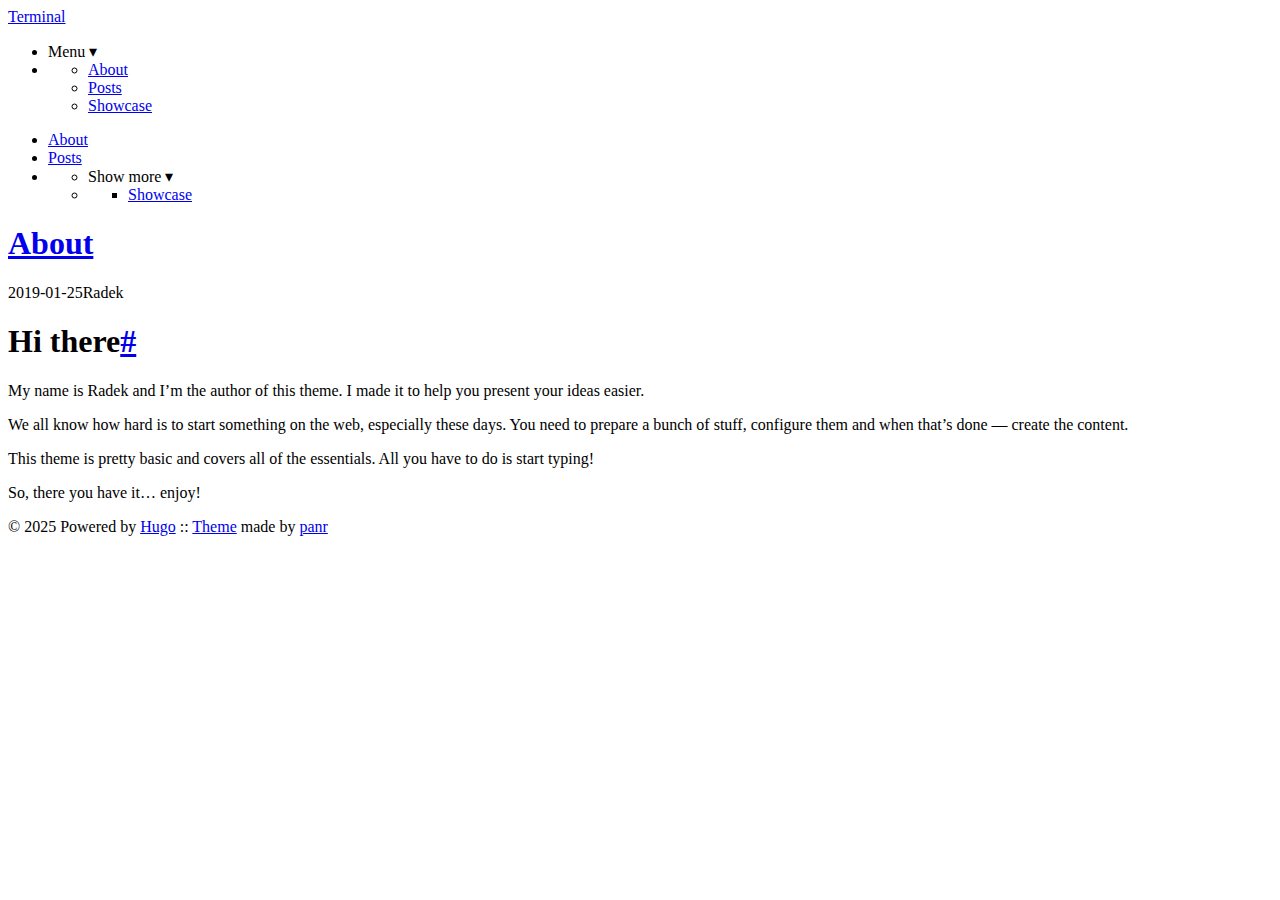
==== docs/about/index.html @ f637b0ac "inital commit" ====
<!DOCTYPE html>
<html lang="en">
<head><script src="/wanderandwisk/livereload.js?mindelay=10&amp;v=2&amp;port=1313&amp;path=wanderandwisk/livereload" data-no-instant defer></script>
  
    <title>About :: Terminal</title>
  
  <meta http-equiv="content-type" content="text/html; charset=utf-8">
<meta name="viewport" content="width=device-width, initial-scale=1.0">
<meta name="description" content="Hi there My name is Radek and I&rsquo;m the author of this theme. I made it to help you present your ideas easier.
We all know how hard is to start something on the web, especially these days. You need to prepare a bunch of stuff, configure them and when that’s done — create the content.
This theme is pretty basic and covers all of the essentials. All you have to do is start typing!
" />
<meta name="keywords" content="" />

  <meta name="robots" content="noodp" />

<link rel="canonical" href="http://localhost:1313/wanderandwisk/about/" />





  
  <link rel="stylesheet" href="http://localhost:1313/wanderandwisk/css/buttons.min.2bc533403a27dfe0e93105a92502b42ce4587e2e4a87d9f7d349e51e16e09478.css">

  
  <link rel="stylesheet" href="http://localhost:1313/wanderandwisk/css/code.min.00125962708925857e7b66dbc58391d55be1191a3d0ce2034de8c9cd2c481c36.css">

  
  <link rel="stylesheet" href="http://localhost:1313/wanderandwisk/css/fonts.min.4881f0c525f3ce2a1864fb6e96676396cebe1e6fcef1933e8e1dde7041004fb5.css">

  
  <link rel="stylesheet" href="http://localhost:1313/wanderandwisk/css/footer.min.2e3eb191baee58dd05a9f0104ac1fab0827bca7c64dafe0b2579f934c33a1d69.css">

  
  <link rel="stylesheet" href="http://localhost:1313/wanderandwisk/css/gist.min.a751e8b0abe1ba8bc53ced52a38b19d8950fe78ca29454ea8c2595cf26aad5c0.css">

  
  <link rel="stylesheet" href="http://localhost:1313/wanderandwisk/css/header.min.b6fb4423cf82a9f9d7abc9cd010223fa3d70a6526a3f28f8e17d814c06e18f9e.css">

  
  <link rel="stylesheet" href="http://localhost:1313/wanderandwisk/css/main.min.fe8dc560fccb53a458b0db19ccb7b265764ac46b68596b7e099c6793054dd457.css">

  
  <link rel="stylesheet" href="http://localhost:1313/wanderandwisk/css/menu.min.83637a90d903026bc280d3f82f96ceb06c5fc72b7c1a8d686afb5bbf818a29f7.css">

  
  <link rel="stylesheet" href="http://localhost:1313/wanderandwisk/css/pagination.min.82f6400eae7c7c6dc3c866733c2ec0579e4089608fea69400ff85b3880aa0d3c.css">

  
  <link rel="stylesheet" href="http://localhost:1313/wanderandwisk/css/post.min.fc74ca360273c1d828da3c02b8174eba435607b369d98418ccc6f2243cd4e75d.css">

  
  <link rel="stylesheet" href="http://localhost:1313/wanderandwisk/css/prism.min.9023bbc24533d09e97a51a0a42a5a7bfe4c591ae167c5551fb1d2191d11977c0.css">

  
  <link rel="stylesheet" href="http://localhost:1313/wanderandwisk/css/syntax.min.cc789ed9377260d7949ea4c18781fc58959a89287210fe4edbff44ebfc1511b6.css">

  
  <link rel="stylesheet" href="http://localhost:1313/wanderandwisk/css/terminal.min.4b367d85d0d0061435650561285afed36c46a7cf8dc6d7ed5642d98e589fa622.css">

  
  <link rel="stylesheet" href="http://localhost:1313/wanderandwisk/css/terms.min.b81791663c3790e738e571cdbf802312390d30e4b1d8dc9d814a5b5454d0ac11.css">







<link rel="shortcut icon" href="http://localhost:1313/wanderandwisk/favicon.png">
<link rel="apple-touch-icon" href="http://localhost:1313/wanderandwisk/apple-touch-icon.png">


<meta name="twitter:card" content="summary" />

  
    <meta name="twitter:site" content="" />
  
    <meta name="twitter:creator" content="Radek" />



<meta property="og:locale" content="en" />
<meta property="og:type" content="article" />
<meta property="og:title" content="About">
<meta property="og:description" content="Hi there My name is Radek and I&rsquo;m the author of this theme. I made it to help you present your ideas easier.
We all know how hard is to start something on the web, especially these days. You need to prepare a bunch of stuff, configure them and when that’s done — create the content.
This theme is pretty basic and covers all of the essentials. All you have to do is start typing!
" />
<meta property="og:url" content="http://localhost:1313/wanderandwisk/about/" />
<meta property="og:site_name" content="Terminal" />

  <meta property="og:image" content="http://localhost:1313/wanderandwisk/og-image.png">

<meta property="og:image:width" content="1200">
<meta property="og:image:height" content="627">


  <meta property="article:published_time" content="2019-01-25 00:00:00 &#43;0000 UTC" />












</head>
<body>


<div class="container full">

  <header class="header">
  <div class="header__inner">
    <div class="header__logo">
      <a href="http://localhost:1313/wanderandwisk/">
  <div class="logo">
    Terminal
  </div>
</a>

    </div>
    
      <ul class="menu menu--mobile">
  <li class="menu__trigger">Menu&nbsp;▾</li>
  <li>
    <ul class="menu__dropdown">
      
        
          <li><a href="http://localhost:1313/wanderandwisk/about">About</a></li>
        
      
        
          <li><a href="http://localhost:1313/wanderandwisk/posts/">Posts</a></li>
        
      
        
          <li><a href="http://localhost:1313/wanderandwisk/showcase">Showcase</a></li>
        
      
      
    </ul>
  </li>
</ul>

    
    
  </div>
  
    <nav class="navigation-menu">
  <ul class="navigation-menu__inner menu--desktop">
    
      
        
          <li><a href="http://localhost:1313/wanderandwisk/about" >About</a></li>
        
      
        
          <li><a href="http://localhost:1313/wanderandwisk/posts/" >Posts</a></li>
        
      
      
        <li>
          <ul class="menu">
            <li class="menu__trigger">Show more&nbsp;▾</li>
            <li>
              <ul class="menu__dropdown">
                
                  
                    <li><a href="http://localhost:1313/wanderandwisk/showcase" >Showcase</a></li>
                  
                
              </ul>
            </li>
          </ul>
        </li>
      
    
  </ul>
</nav>

  
</header>


  <div class="content">
    
<article class="post">
  <h1 class="post-title">
    <a href="http://localhost:1313/wanderandwisk/about/">About</a>
  </h1>
  <div class="post-meta"><time class="post-date">2019-01-25</time><span class="post-author">Radek</span></div>

  
  


  

  <div class="post-content"><div>
        <h1 id="hi-there">Hi there<a href="#hi-there" class="hanchor" ariaLabel="Anchor">#</a> </h1>
<p>My name is Radek and I&rsquo;m the author of this theme. I made it to help you present your ideas easier.</p>
<p>We all know how hard is to start something on the web, especially these days. You need to prepare a bunch of stuff, configure them and when that’s done — create the content.</p>
<p>This theme is pretty basic and covers all of the essentials. All you have to do is start typing!</p>
<p>So, there you have it&hellip; enjoy!</p>

      </div></div>

  

  
    

  
</article>

  </div>

  
    <footer class="footer">
  <div class="footer__inner">
    
      <div class="copyright">
        <span>© 2025 Powered by <a href="https://gohugo.io">Hugo</a></span>
    
      <span>:: <a href="https://github.com/panr/hugo-theme-terminal" target="_blank">Theme</a> made by <a href="https://github.com/panr" target="_blank">panr</a></span>
      </div>
  </div>
</footer>






<script type="text/javascript" src="http://localhost:1313/wanderandwisk/wanderandwisk/bundle.min.js"></script>





  
</div>

</body>
</html>
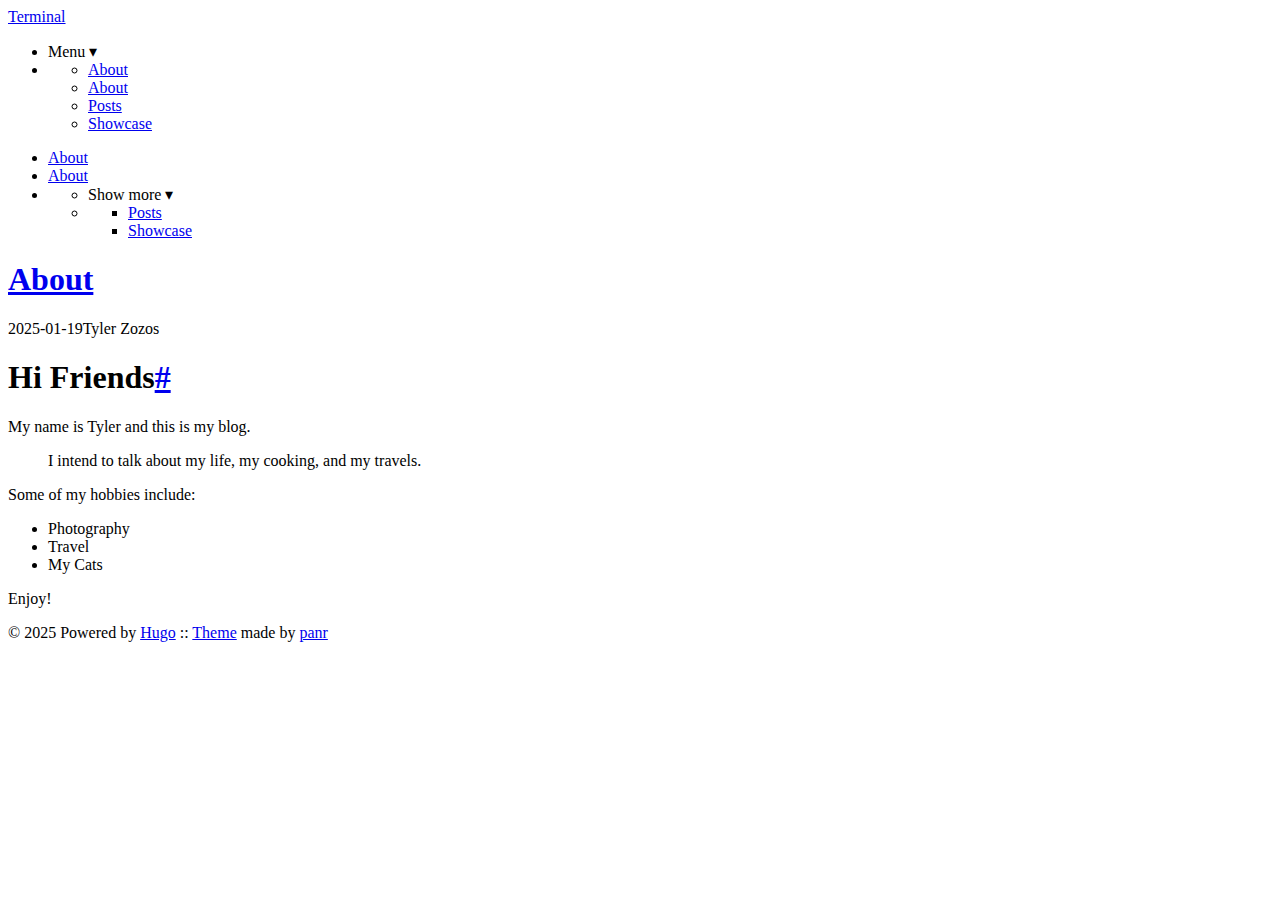
==== commit 6debdc20: "inital commit" ====
--- a/docs/about/index.html
+++ b/docs/about/index.html
@@ -1,75 +1,76 @@
 <!DOCTYPE html>
 <html lang="en">
-<head><script src="/wanderandwisk/livereload.js?mindelay=10&amp;v=2&amp;port=1313&amp;path=wanderandwisk/livereload" data-no-instant defer></script>
+<head>
   
     <title>About :: Terminal</title>
   
   <meta http-equiv="content-type" content="text/html; charset=utf-8">
 <meta name="viewport" content="width=device-width, initial-scale=1.0">
-<meta name="description" content="Hi there My name is Radek and I&rsquo;m the author of this theme. I made it to help you present your ideas easier.
-We all know how hard is to start something on the web, especially these days. You need to prepare a bunch of stuff, configure them and when that’s done — create the content.
-This theme is pretty basic and covers all of the essentials. All you have to do is start typing!
+<meta name="description" content="Hi Friends My name is Tyler and this is my blog.
+I intend to talk about my life, my cooking, and my travels.
+Some of my hobbies include:
+Photography Travel My Cats Enjoy!
 " />
 <meta name="keywords" content="" />
 
   <meta name="robots" content="noodp" />
 
-<link rel="canonical" href="http://localhost:1313/wanderandwisk/about/" />
-
-
-
-
-
-  
-  <link rel="stylesheet" href="http://localhost:1313/wanderandwisk/css/buttons.min.2bc533403a27dfe0e93105a92502b42ce4587e2e4a87d9f7d349e51e16e09478.css">
-
-  
-  <link rel="stylesheet" href="http://localhost:1313/wanderandwisk/css/code.min.00125962708925857e7b66dbc58391d55be1191a3d0ce2034de8c9cd2c481c36.css">
-
-  
-  <link rel="stylesheet" href="http://localhost:1313/wanderandwisk/css/fonts.min.4881f0c525f3ce2a1864fb6e96676396cebe1e6fcef1933e8e1dde7041004fb5.css">
-
-  
-  <link rel="stylesheet" href="http://localhost:1313/wanderandwisk/css/footer.min.2e3eb191baee58dd05a9f0104ac1fab0827bca7c64dafe0b2579f934c33a1d69.css">
-
-  
-  <link rel="stylesheet" href="http://localhost:1313/wanderandwisk/css/gist.min.a751e8b0abe1ba8bc53ced52a38b19d8950fe78ca29454ea8c2595cf26aad5c0.css">
-
-  
-  <link rel="stylesheet" href="http://localhost:1313/wanderandwisk/css/header.min.b6fb4423cf82a9f9d7abc9cd010223fa3d70a6526a3f28f8e17d814c06e18f9e.css">
-
-  
-  <link rel="stylesheet" href="http://localhost:1313/wanderandwisk/css/main.min.fe8dc560fccb53a458b0db19ccb7b265764ac46b68596b7e099c6793054dd457.css">
-
-  
-  <link rel="stylesheet" href="http://localhost:1313/wanderandwisk/css/menu.min.83637a90d903026bc280d3f82f96ceb06c5fc72b7c1a8d686afb5bbf818a29f7.css">
-
-  
-  <link rel="stylesheet" href="http://localhost:1313/wanderandwisk/css/pagination.min.82f6400eae7c7c6dc3c866733c2ec0579e4089608fea69400ff85b3880aa0d3c.css">
-
-  
-  <link rel="stylesheet" href="http://localhost:1313/wanderandwisk/css/post.min.fc74ca360273c1d828da3c02b8174eba435607b369d98418ccc6f2243cd4e75d.css">
-
-  
-  <link rel="stylesheet" href="http://localhost:1313/wanderandwisk/css/prism.min.9023bbc24533d09e97a51a0a42a5a7bfe4c591ae167c5551fb1d2191d11977c0.css">
-
-  
-  <link rel="stylesheet" href="http://localhost:1313/wanderandwisk/css/syntax.min.cc789ed9377260d7949ea4c18781fc58959a89287210fe4edbff44ebfc1511b6.css">
-
-  
-  <link rel="stylesheet" href="http://localhost:1313/wanderandwisk/css/terminal.min.4b367d85d0d0061435650561285afed36c46a7cf8dc6d7ed5642d98e589fa622.css">
-
-  
-  <link rel="stylesheet" href="http://localhost:1313/wanderandwisk/css/terms.min.b81791663c3790e738e571cdbf802312390d30e4b1d8dc9d814a5b5454d0ac11.css">
-
-
-
-
-
-
-
-<link rel="shortcut icon" href="http://localhost:1313/wanderandwisk/favicon.png">
-<link rel="apple-touch-icon" href="http://localhost:1313/wanderandwisk/apple-touch-icon.png">
+<link rel="canonical" href="https://zozost44.github.io/wanderandwisk/about/" />
+
+
+
+
+
+  
+  <link rel="stylesheet" href="https://zozost44.github.io/wanderandwisk/css/buttons.min.2bc533403a27dfe0e93105a92502b42ce4587e2e4a87d9f7d349e51e16e09478.css">
+
+  
+  <link rel="stylesheet" href="https://zozost44.github.io/wanderandwisk/css/code.min.00125962708925857e7b66dbc58391d55be1191a3d0ce2034de8c9cd2c481c36.css">
+
+  
+  <link rel="stylesheet" href="https://zozost44.github.io/wanderandwisk/css/fonts.min.4881f0c525f3ce2a1864fb6e96676396cebe1e6fcef1933e8e1dde7041004fb5.css">
+
+  
+  <link rel="stylesheet" href="https://zozost44.github.io/wanderandwisk/css/footer.min.2e3eb191baee58dd05a9f0104ac1fab0827bca7c64dafe0b2579f934c33a1d69.css">
+
+  
+  <link rel="stylesheet" href="https://zozost44.github.io/wanderandwisk/css/gist.min.a751e8b0abe1ba8bc53ced52a38b19d8950fe78ca29454ea8c2595cf26aad5c0.css">
+
+  
+  <link rel="stylesheet" href="https://zozost44.github.io/wanderandwisk/css/header.min.b6fb4423cf82a9f9d7abc9cd010223fa3d70a6526a3f28f8e17d814c06e18f9e.css">
+
+  
+  <link rel="stylesheet" href="https://zozost44.github.io/wanderandwisk/css/main.min.fe8dc560fccb53a458b0db19ccb7b265764ac46b68596b7e099c6793054dd457.css">
+
+  
+  <link rel="stylesheet" href="https://zozost44.github.io/wanderandwisk/css/menu.min.83637a90d903026bc280d3f82f96ceb06c5fc72b7c1a8d686afb5bbf818a29f7.css">
+
+  
+  <link rel="stylesheet" href="https://zozost44.github.io/wanderandwisk/css/pagination.min.82f6400eae7c7c6dc3c866733c2ec0579e4089608fea69400ff85b3880aa0d3c.css">
+
+  
+  <link rel="stylesheet" href="https://zozost44.github.io/wanderandwisk/css/post.min.fc74ca360273c1d828da3c02b8174eba435607b369d98418ccc6f2243cd4e75d.css">
+
+  
+  <link rel="stylesheet" href="https://zozost44.github.io/wanderandwisk/css/prism.min.9023bbc24533d09e97a51a0a42a5a7bfe4c591ae167c5551fb1d2191d11977c0.css">
+
+  
+  <link rel="stylesheet" href="https://zozost44.github.io/wanderandwisk/css/syntax.min.cc789ed9377260d7949ea4c18781fc58959a89287210fe4edbff44ebfc1511b6.css">
+
+  
+  <link rel="stylesheet" href="https://zozost44.github.io/wanderandwisk/css/terminal.min.4b367d85d0d0061435650561285afed36c46a7cf8dc6d7ed5642d98e589fa622.css">
+
+  
+  <link rel="stylesheet" href="https://zozost44.github.io/wanderandwisk/css/terms.min.b81791663c3790e738e571cdbf802312390d30e4b1d8dc9d814a5b5454d0ac11.css">
+
+
+<link rel="stylesheet" href="https://zozost44.github.io/wanderandwisk/terminal.css">
+
+
+
+
+<link rel="shortcut icon" href="https://zozost44.github.io/wanderandwisk/favicon.png">
+<link rel="apple-touch-icon" href="https://zozost44.github.io/wanderandwisk/apple-touch-icon.png">
 
 
 <meta name="twitter:card" content="summary" />
@@ -77,27 +78,28 @@
   
     <meta name="twitter:site" content="" />
   
-    <meta name="twitter:creator" content="Radek" />
+    <meta name="twitter:creator" content="Tyler Zozos" />
 
 
 
 <meta property="og:locale" content="en" />
 <meta property="og:type" content="article" />
 <meta property="og:title" content="About">
-<meta property="og:description" content="Hi there My name is Radek and I&rsquo;m the author of this theme. I made it to help you present your ideas easier.
-We all know how hard is to start something on the web, especially these days. You need to prepare a bunch of stuff, configure them and when that’s done — create the content.
-This theme is pretty basic and covers all of the essentials. All you have to do is start typing!
+<meta property="og:description" content="Hi Friends My name is Tyler and this is my blog.
+I intend to talk about my life, my cooking, and my travels.
+Some of my hobbies include:
+Photography Travel My Cats Enjoy!
 " />
-<meta property="og:url" content="http://localhost:1313/wanderandwisk/about/" />
+<meta property="og:url" content="https://zozost44.github.io/wanderandwisk/about/" />
 <meta property="og:site_name" content="Terminal" />
 
-  <meta property="og:image" content="http://localhost:1313/wanderandwisk/og-image.png">
+  <meta property="og:image" content="https://zozost44.github.io/wanderandwisk/og-image.png">
 
 <meta property="og:image:width" content="1200">
 <meta property="og:image:height" content="627">
 
 
-  <meta property="article:published_time" content="2019-01-25 00:00:00 &#43;0000 UTC" />
+  <meta property="article:published_time" content="2025-01-19 00:00:00 &#43;0000 UTC" />
 
 
 
@@ -119,7 +121,7 @@
   <header class="header">
   <div class="header__inner">
     <div class="header__logo">
-      <a href="http://localhost:1313/wanderandwisk/">
+      <a href="https://zozost44.github.io/wanderandwisk/">
   <div class="logo">
     Terminal
   </div>
@@ -133,15 +135,19 @@
     <ul class="menu__dropdown">
       
         
-          <li><a href="http://localhost:1313/wanderandwisk/about">About</a></li>
-        
-      
-        
-          <li><a href="http://localhost:1313/wanderandwisk/posts/">Posts</a></li>
-        
-      
-        
-          <li><a href="http://localhost:1313/wanderandwisk/showcase">Showcase</a></li>
+          <li><a href="https://zozost44.github.io/wanderandwisk/about/">About</a></li>
+        
+      
+        
+          <li><a href="https://zozost44.github.io/wanderandwisk/about">About</a></li>
+        
+      
+        
+          <li><a href="https://zozost44.github.io/wanderandwisk/posts/">Posts</a></li>
+        
+      
+        
+          <li><a href="https://zozost44.github.io/wanderandwisk/showcase">Showcase</a></li>
         
       
       
@@ -158,11 +164,11 @@
     
       
         
-          <li><a href="http://localhost:1313/wanderandwisk/about" >About</a></li>
-        
-      
-        
-          <li><a href="http://localhost:1313/wanderandwisk/posts/" >Posts</a></li>
+          <li><a href="https://zozost44.github.io/wanderandwisk/about/" >About</a></li>
+        
+      
+        
+          <li><a href="https://zozost44.github.io/wanderandwisk/about" >About</a></li>
         
       
       
@@ -173,7 +179,11 @@
               <ul class="menu__dropdown">
                 
                   
-                    <li><a href="http://localhost:1313/wanderandwisk/showcase" >Showcase</a></li>
+                    <li><a href="https://zozost44.github.io/wanderandwisk/posts/" >Posts</a></li>
+                  
+                
+                  
+                    <li><a href="https://zozost44.github.io/wanderandwisk/showcase" >Showcase</a></li>
                   
                 
               </ul>
@@ -193,9 +203,9 @@
     
 <article class="post">
   <h1 class="post-title">
-    <a href="http://localhost:1313/wanderandwisk/about/">About</a>
+    <a href="https://zozost44.github.io/wanderandwisk/about/">About</a>
   </h1>
-  <div class="post-meta"><time class="post-date">2019-01-25</time><span class="post-author">Radek</span></div>
+  <div class="post-meta"><time class="post-date">2025-01-19</time><span class="post-author">Tyler Zozos</span></div>
 
   
   
@@ -204,11 +214,18 @@
   
 
   <div class="post-content"><div>
-        <h1 id="hi-there">Hi there<a href="#hi-there" class="hanchor" ariaLabel="Anchor">#</a> </h1>
-<p>My name is Radek and I&rsquo;m the author of this theme. I made it to help you present your ideas easier.</p>
-<p>We all know how hard is to start something on the web, especially these days. You need to prepare a bunch of stuff, configure them and when that’s done — create the content.</p>
-<p>This theme is pretty basic and covers all of the essentials. All you have to do is start typing!</p>
-<p>So, there you have it&hellip; enjoy!</p>
+        <h1 id="hi-friends">Hi Friends<a href="#hi-friends" class="hanchor" ariaLabel="Anchor">#</a> </h1>
+<p>My name is Tyler and this is my blog.</p>
+<blockquote>
+<p>I intend to talk about my life, my cooking, and my travels.</p>
+</blockquote>
+<p>Some of my hobbies include:</p>
+<ul>
+<li>Photography</li>
+<li>Travel</li>
+<li>My Cats</li>
+</ul>
+<p>Enjoy!</p>
 
       </div></div>
 
@@ -239,7 +256,7 @@
 
 
 
-<script type="text/javascript" src="http://localhost:1313/wanderandwisk/wanderandwisk/bundle.min.js"></script>
+<script type="text/javascript" src="https://zozost44.github.io/wanderandwisk/wanderandwisk/bundle.min.js"></script>
 
 
 
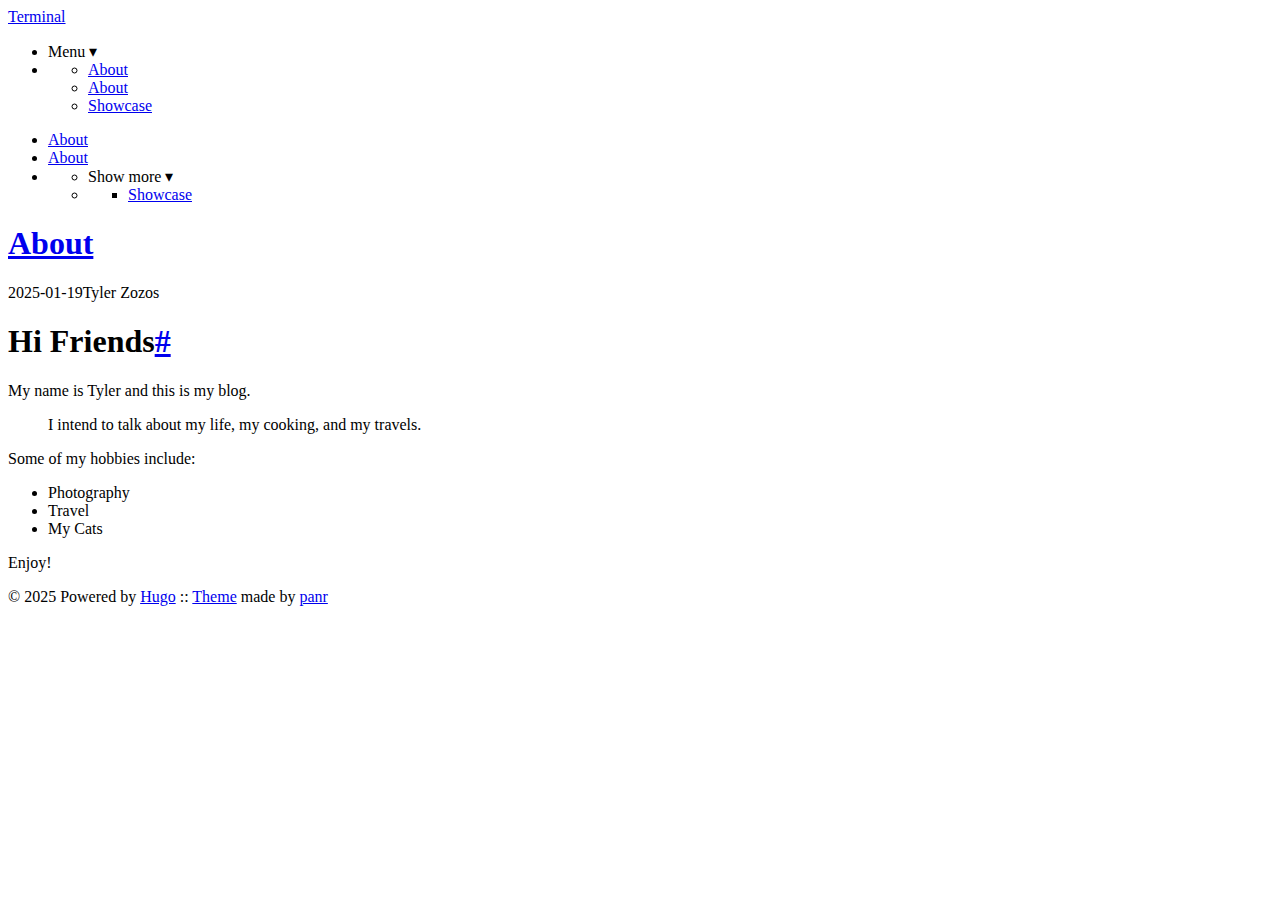
==== commit 702cfddc: "inital commit" ====
--- a/docs/about/index.html
+++ b/docs/about/index.html
@@ -143,10 +143,6 @@
         
       
         
-          <li><a href="https://zozost44.github.io/wanderandwisk/posts/">Posts</a></li>
-        
-      
-        
           <li><a href="https://zozost44.github.io/wanderandwisk/showcase">Showcase</a></li>
         
       
@@ -177,10 +173,6 @@
             <li class="menu__trigger">Show more&nbsp;▾</li>
             <li>
               <ul class="menu__dropdown">
-                
-                  
-                    <li><a href="https://zozost44.github.io/wanderandwisk/posts/" >Posts</a></li>
-                  
                 
                   
                     <li><a href="https://zozost44.github.io/wanderandwisk/showcase" >Showcase</a></li>
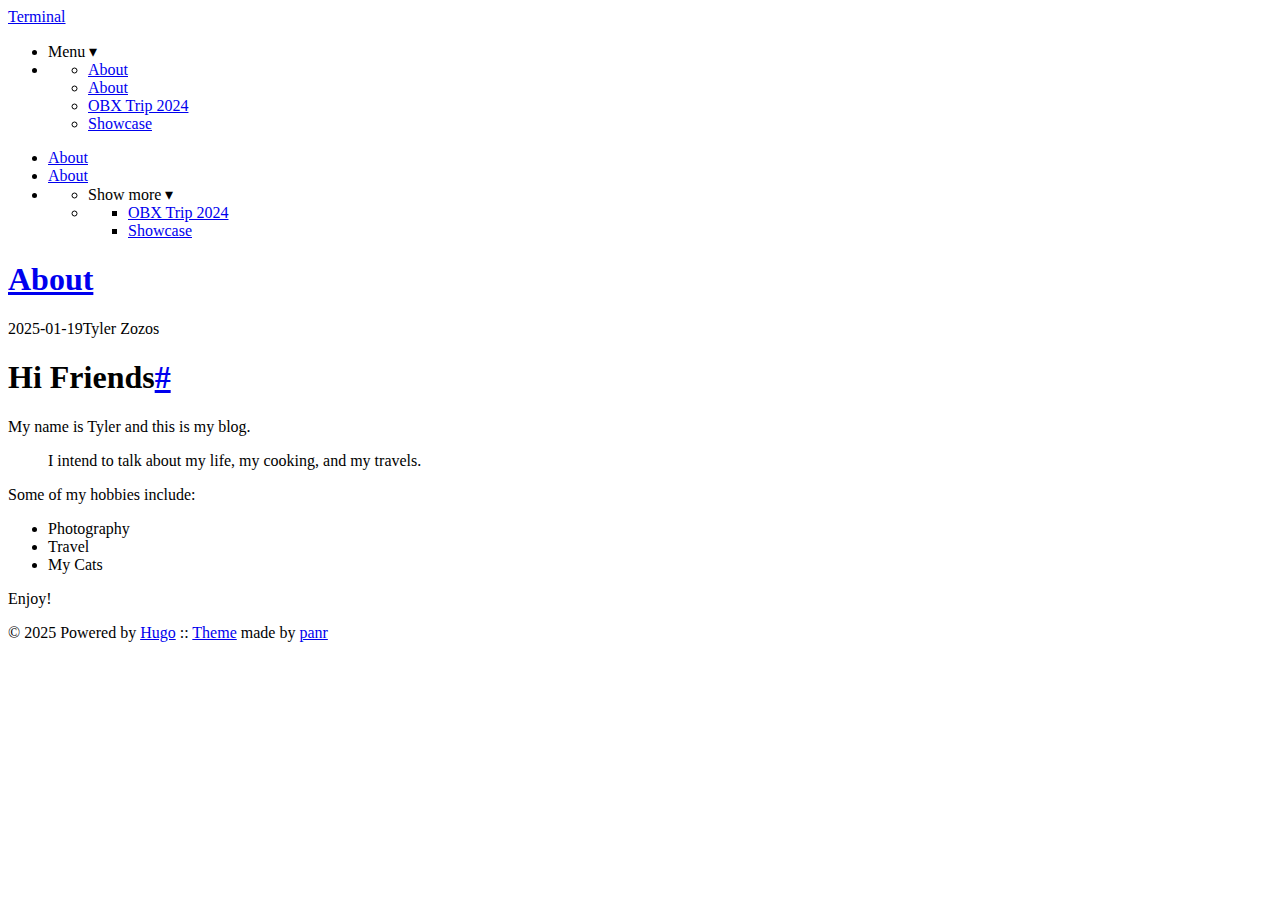
==== commit 9f170740: "inital commit" ====
--- a/docs/about/index.html
+++ b/docs/about/index.html
@@ -143,6 +143,10 @@
         
       
         
+          <li><a href="https://zozost44.github.io/wanderandwisk/posts/0001/">OBX Trip 2024</a></li>
+        
+      
+        
           <li><a href="https://zozost44.github.io/wanderandwisk/showcase">Showcase</a></li>
         
       
@@ -173,6 +177,10 @@
             <li class="menu__trigger">Show more&nbsp;▾</li>
             <li>
               <ul class="menu__dropdown">
+                
+                  
+                    <li><a href="https://zozost44.github.io/wanderandwisk/posts/0001/" >OBX Trip 2024</a></li>
+                  
                 
                   
                     <li><a href="https://zozost44.github.io/wanderandwisk/showcase" >Showcase</a></li>
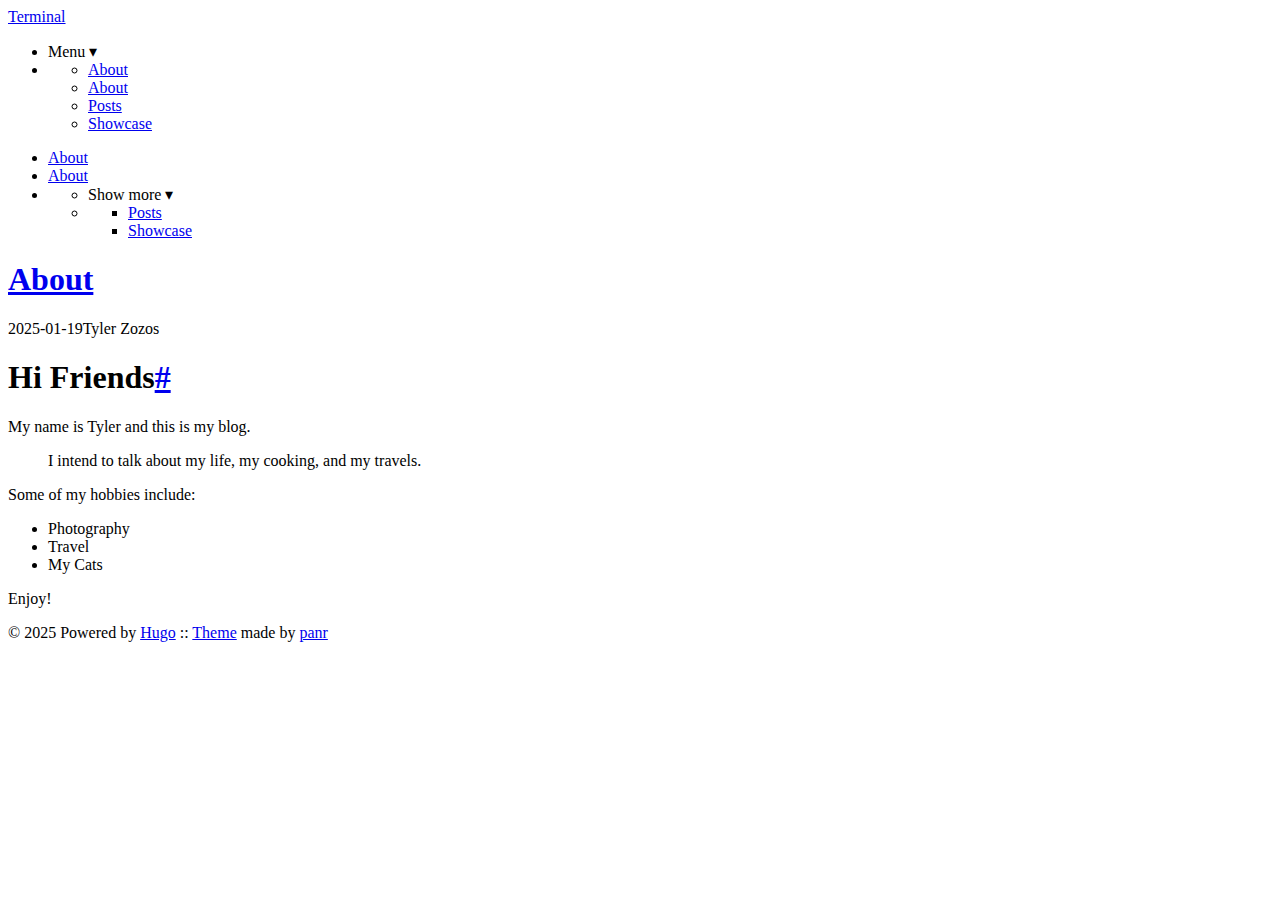
==== commit f960bf29: "inital commit" ====
--- a/docs/about/index.html
+++ b/docs/about/index.html
@@ -143,7 +143,7 @@
         
       
         
-          <li><a href="https://zozost44.github.io/wanderandwisk/posts/0001/">OBX Trip 2024</a></li>
+          <li><a href="https://zozost44.github.io/wanderandwisk/posts/">Posts</a></li>
         
       
         
@@ -179,7 +179,7 @@
               <ul class="menu__dropdown">
                 
                   
-                    <li><a href="https://zozost44.github.io/wanderandwisk/posts/0001/" >OBX Trip 2024</a></li>
+                    <li><a href="https://zozost44.github.io/wanderandwisk/posts/" >Posts</a></li>
                   
                 
                   
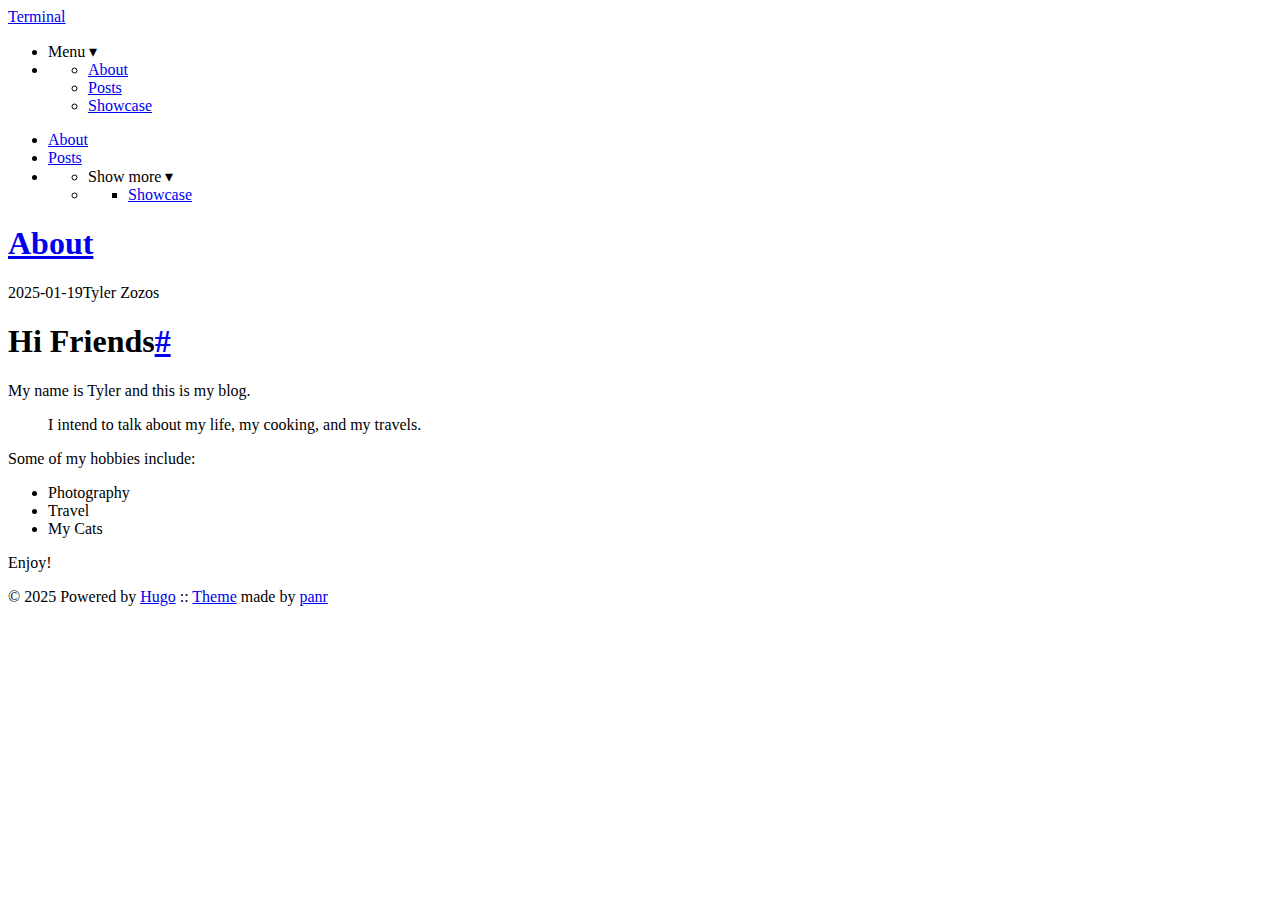
==== commit 26e34f1d: "inital commit" ====
--- a/docs/about/index.html
+++ b/docs/about/index.html
@@ -135,10 +135,6 @@
     <ul class="menu__dropdown">
       
         
-          <li><a href="https://zozost44.github.io/wanderandwisk/about/">About</a></li>
-        
-      
-        
           <li><a href="https://zozost44.github.io/wanderandwisk/about">About</a></li>
         
       
@@ -164,11 +160,11 @@
     
       
         
-          <li><a href="https://zozost44.github.io/wanderandwisk/about/" >About</a></li>
-        
-      
-        
           <li><a href="https://zozost44.github.io/wanderandwisk/about" >About</a></li>
+        
+      
+        
+          <li><a href="https://zozost44.github.io/wanderandwisk/posts/" >Posts</a></li>
         
       
       
@@ -177,10 +173,6 @@
             <li class="menu__trigger">Show more&nbsp;▾</li>
             <li>
               <ul class="menu__dropdown">
-                
-                  
-                    <li><a href="https://zozost44.github.io/wanderandwisk/posts/" >Posts</a></li>
-                  
                 
                   
                     <li><a href="https://zozost44.github.io/wanderandwisk/showcase" >Showcase</a></li>
